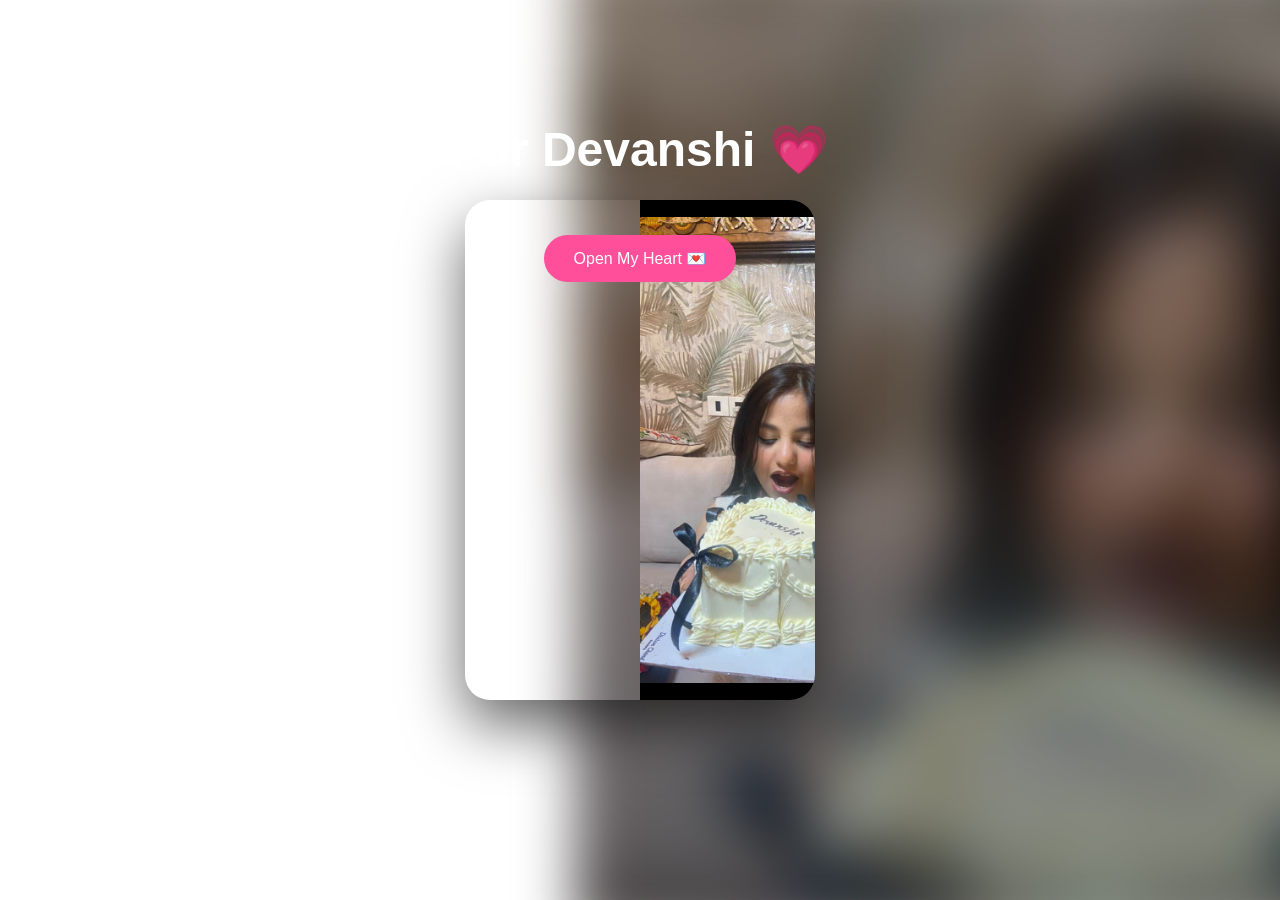
==== index.html @ 320f0f70 "Update index.html" ====
<!DOCTYPE html>
<html>
<head>
<meta charset="UTF-8">
<title>For Devanshi 💗</title>
<meta name="viewport" content="width=device-width, initial-scale=1.0">

<style>
body{
  margin:0;
  overflow:hidden;
  font-family:sans-serif;
  text-align:center;
  color:white;
}

/* BLURRED BACKGROUND */
.bg-slide{
  position:fixed;
  width:100%;
  height:100%;
  object-fit:cover;
  filter:blur(25px) brightness(0.6);
  transform:scale(1.1);
  opacity:0;
  transition:opacity 2s ease;
  z-index:-2;
}
.bg-slide.active{opacity:1;}

/* CENTER SLIDESHOW */
.center-box{
  position:absolute;
  top:50%;
  left:50%;
  transform:translate(-50%,-50%);
  width:350px;
  height:500px;
  border-radius:25px;
  overflow:hidden;
  box-shadow:0 25px 60px rgba(0,0,0,0.6);
}
.center-slide{
  position:absolute;
  width:100%;
  height:100%;
  object-fit:contain;
  background:black;
  opacity:0;
  transition:opacity 2s ease;
}
.center-slide.active{opacity:1;}

.content{
  position:absolute;
  top:10%;
  width:100%;
}

h1{font-size:3rem;}

button{
  margin-top:25px;
  padding:14px 30px;
  border:none;
  border-radius:30px;
  background:#ff4f9a;
  color:white;
  font-size:1rem;
  cursor:pointer;
  transition:0.3s;
}
button:hover{transform:scale(1.1);}

/* Floating hearts */
.heart{
  position:fixed;
  bottom:-20px;
  font-size:18px;
  animation:floatUp 6s linear infinite;
  opacity:0.8;
}
@keyframes floatUp{
  0%{transform:translateY(0);}
  100%{transform:translateY(-110vh);}
}
</style>
</head>

<body>

<!-- Background Slides -->
<img src="pic1.jpg" class="bg-slide active">
<img src="pic2.jpg" class="bg-slide">
<img src="pic3.jpg" class="bg-slide">
<img src="pic4.jpg" class="bg-slide">
<img src="pic5.jpg" class="bg-slide">

<!-- Center Slides -->
<div class="center-box">
  <img src="pic1.jpg" class="center-slide active">
  <img src="pic2.jpg" class="center-slide">
  <img src="pic3.jpg" class="center-slide">
  <img src="pic4.jpg" class="center-slide">
  <img src="pic5.jpg" class="center-slide">
</div>

<div class="content">
  <h1>For Devanshi 💗</h1>
  <button onclick="startLove()">Open My Heart 💌</button>
</div>

<script>
let bgSlides=document.querySelectorAll(".bg-slide");
let centerSlides=document.querySelectorAll(".center-slide");
let index=0;

setInterval(()=>{
  bgSlides[index].classList.remove("active");
  centerSlides[index].classList.remove("active");
  index=(index+1)%bgSlides.length;
  bgSlides[index].classList.add("active");
  centerSlides[index].classList.add("active");
},4000);

/* Floating hearts */
function createHeart(){
  let heart=document.createElement("div");
  heart.classList.add("heart");
  heart.innerHTML="💗";
  heart.style.left=Math.random()*100+"vw";
  document.body.appendChild(heart);
  setTimeout(()=>{heart.remove();},6000);
}
setInterval(createHeart,700);

/* Go to letter page */
function startLove(){
  window.location.href="letter.html";
}
</script>

</body>
</html>
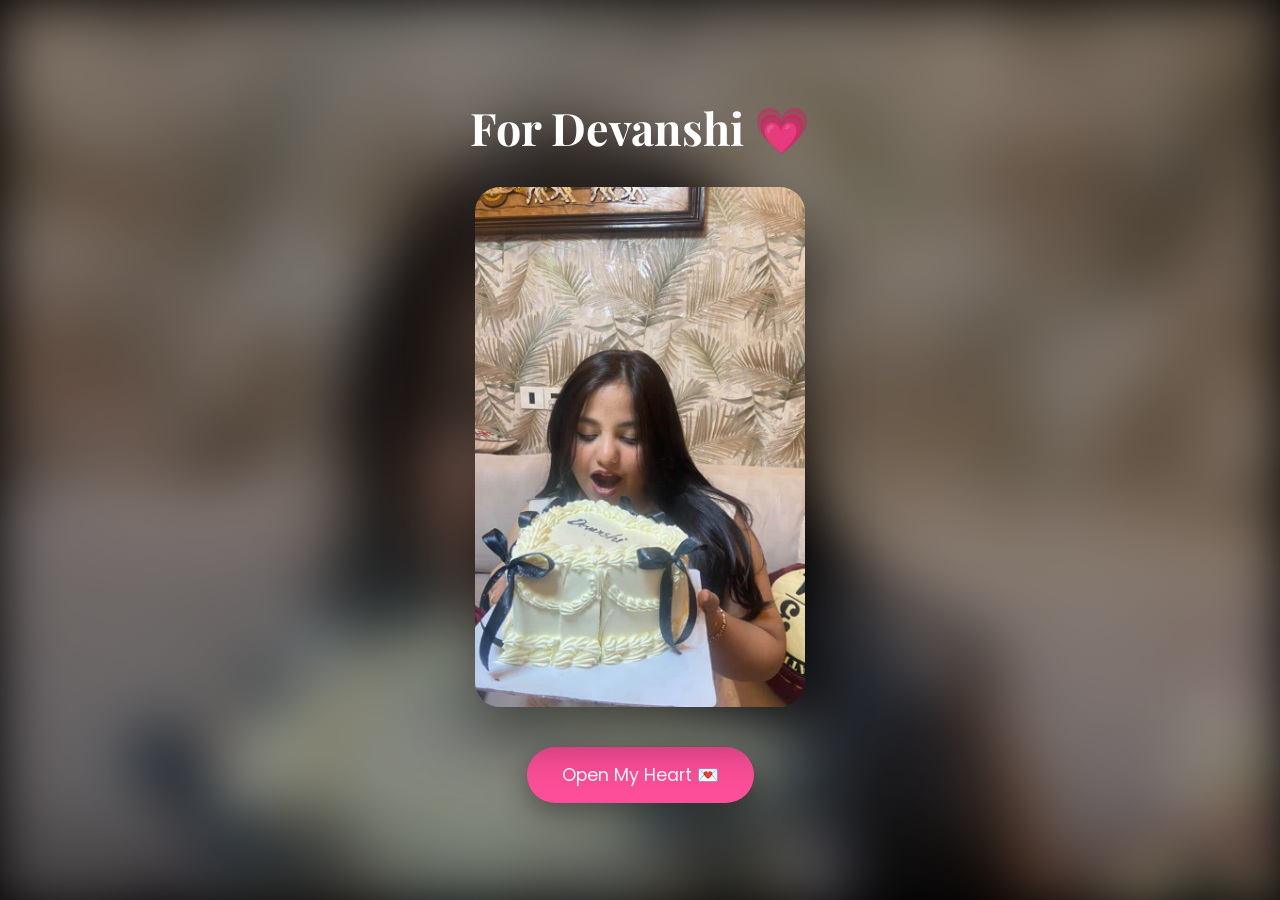
==== commit d38c6387: "Update index.html" ====
--- a/index.html
+++ b/index.html
@@ -1,143 +1,224 @@
 <!DOCTYPE html>
-<html>
+<html lang="en">
 <head>
 <meta charset="UTF-8">
-<title>For Devanshi 💗</title>
 <meta name="viewport" content="width=device-width, initial-scale=1.0">
+<title>For Devanshi 💖</title>
+
+<link href="https://fonts.googleapis.com/css2?family=Playfair+Display:wght@600&family=Poppins:wght@300;400&display=swap" rel="stylesheet">
 
 <style>
+*{
+  margin:0;
+  padding:0;
+  box-sizing:border-box;
+  font-family:'Poppins',sans-serif;
+}
+
 body{
-  margin:0;
+  height:100vh;
+  display:flex;
+  justify-content:center;
+  align-items:center;
   overflow:hidden;
-  font-family:sans-serif;
+  background:#000;
+  color:white;
+}
+
+/* BLURRED BACKGROUND */
+.background{
+  position:fixed;
+  width:100%;
+  height:100%;
+  background:url("pic1.jpg") center/cover no-repeat;
+  filter:blur(30px) brightness(0.6);
+  z-index:-1;
+}
+
+/* CENTER CONTENT */
+.container{
   text-align:center;
-  color:white;
-}
-
-/* BLURRED BACKGROUND */
-.bg-slide{
-  position:fixed;
-  width:100%;
-  height:100%;
-  object-fit:cover;
-  filter:blur(25px) brightness(0.6);
-  transform:scale(1.1);
-  opacity:0;
-  transition:opacity 2s ease;
-  z-index:-2;
-}
-.bg-slide.active{opacity:1;}
-
-/* CENTER SLIDESHOW */
-.center-box{
-  position:absolute;
-  top:50%;
-  left:50%;
-  transform:translate(-50%,-50%);
-  width:350px;
-  height:500px;
+}
+
+h1{
+  font-family:'Playfair Display',serif;
+  font-size:2.8rem;
+  margin-bottom:30px;
+}
+
+/* SLIDESHOW */
+.slideshow-container{
+  position:relative;
+  width:330px;
+  height:520px;
+  margin:0 auto 40px auto;
   border-radius:25px;
   overflow:hidden;
-  box-shadow:0 25px 60px rgba(0,0,0,0.6);
-}
-.center-slide{
+  box-shadow:0 25px 60px rgba(0,0,0,0.5);
+}
+
+.slide{
   position:absolute;
   width:100%;
   height:100%;
-  object-fit:contain;
-  background:black;
   opacity:0;
-  transition:opacity 2s ease;
-}
-.center-slide.active{opacity:1;}
-
-.content{
-  position:absolute;
-  top:10%;
-  width:100%;
-}
-
-h1{font-size:3rem;}
-
+  transition:opacity 1.5s ease-in-out;
+}
+
+.slide.active{
+  opacity:1;
+}
+
+.slide img{
+  width:100%;
+  height:100%;
+  object-fit:cover;
+  object-position:center;
+}
+
+/* BUTTON */
 button{
-  margin-top:25px;
-  padding:14px 30px;
+  padding:15px 35px;
   border:none;
-  border-radius:30px;
+  border-radius:40px;
+  font-size:1.1rem;
   background:#ff4f9a;
   color:white;
-  font-size:1rem;
   cursor:pointer;
   transition:0.3s;
-}
-button:hover{transform:scale(1.1);}
-
-/* Floating hearts */
-.heart{
+  box-shadow:0 10px 30px rgba(0,0,0,0.4);
+}
+
+button:hover{
+  transform:scale(1.1);
+}
+
+/* LETTER OVERLAY */
+.letter{
   position:fixed;
-  bottom:-20px;
-  font-size:18px;
-  animation:floatUp 6s linear infinite;
-  opacity:0.8;
-}
-@keyframes floatUp{
-  0%{transform:translateY(0);}
-  100%{transform:translateY(-110vh);}
+  top:0;
+  left:0;
+  width:100%;
+  height:100%;
+  background:rgba(0,0,0,0.85);
+  display:flex;
+  justify-content:center;
+  align-items:center;
+  padding:30px;
+  opacity:0;
+  pointer-events:none;
+  transition:0.6s;
+}
+
+.letter.active{
+  opacity:1;
+  pointer-events:auto;
+}
+
+.letter-box{
+  background:white;
+  color:#b03060;
+  max-width:700px;
+  padding:40px;
+  border-radius:20px;
+  text-align:center;
+  line-height:1.8;
+  overflow-y:auto;
+  max-height:80vh;
 }
 </style>
 </head>
 
 <body>
 
-<!-- Background Slides -->
-<img src="pic1.jpg" class="bg-slide active">
-<img src="pic2.jpg" class="bg-slide">
-<img src="pic3.jpg" class="bg-slide">
-<img src="pic4.jpg" class="bg-slide">
-<img src="pic5.jpg" class="bg-slide">
-
-<!-- Center Slides -->
-<div class="center-box">
-  <img src="pic1.jpg" class="center-slide active">
-  <img src="pic2.jpg" class="center-slide">
-  <img src="pic3.jpg" class="center-slide">
-  <img src="pic4.jpg" class="center-slide">
-  <img src="pic5.jpg" class="center-slide">
+<div class="background"></div>
+
+<div class="container">
+  <h1>For Devanshi 💗</h1>
+
+  <div class="slideshow-container">
+    <div class="slide active"><img src="pic1.jpg"></div>
+    <div class="slide"><img src="pic2.jpg"></div>
+    <div class="slide"><img src="pic3.jpg"></div>
+    <div class="slide"><img src="pic4.jpg"></div>
+    <div class="slide"><img src="pic5.jpg"></div>
+  </div>
+
+  <button onclick="openLetter()">Open My Heart 💌</button>
 </div>
 
-<div class="content">
-  <h1>For Devanshi 💗</h1>
-  <button onclick="startLove()">Open My Heart 💌</button>
+<!-- LETTER -->
+<div class="letter" id="letter">
+  <div class="letter-box">
+    <h2>My Heart 💕</h2>
+    <br>
+    <p>
+Happy Valentine’s Day to the girl who accidentally became my favorite person…  
+and now refuses to leave my mind for even five minutes.
+
+First of all, how dare you be this cute?
+
+You just walked into my life, acted normal, smiled a little, talked sweetly…  
+and now I’m out here smiling at my phone like I’ve completely lost control.  
+This is clearly your fault.
+
+You’re unfairly adorable.  
+Unfairly sweet.  
+Unfairly good at making me miss you.
+
+And don’t think I haven’t noticed the way you act innocent sometimes.  
+You know exactly what you’re doing.  
+One smile and suddenly my entire mood changes.
+
+You’ve become my comfort and my favorite distraction at the same time.  
+And honestly? I wouldn’t change that for anything.
+
+I love how you tease me.  
+I love how you pretend you’re not soft.  
+I love how you act strong but still care so deeply.  
+And I love that you’re mine.
+
+Yes. Mine. I said it.
+
+If loving you this much is dramatic, then fine — I’m dramatic.
+
+And here’s the truth:
+
+I love you.  
+I love your smile.  
+I love your vibe.  
+I love your energy.  
+And I love the way you make my world feel warmer.
+
+No matter what changes…  
+You’ll always be the girl my heart chose first.
+
+Happy Valentine’s Day, my favorite person 💕
+    </p>
+  </div>
 </div>
 
+<!-- MUSIC -->
+<audio id="music" src="music.mp3"></audio>
+
 <script>
-let bgSlides=document.querySelectorAll(".bg-slide");
-let centerSlides=document.querySelectorAll(".center-slide");
+
+/* SLIDESHOW */
+let slides=document.querySelectorAll(".slide");
 let index=0;
 
 setInterval(()=>{
-  bgSlides[index].classList.remove("active");
-  centerSlides[index].classList.remove("active");
-  index=(index+1)%bgSlides.length;
-  bgSlides[index].classList.add("active");
-  centerSlides[index].classList.add("active");
-},4000);
-
-/* Floating hearts */
-function createHeart(){
-  let heart=document.createElement("div");
-  heart.classList.add("heart");
-  heart.innerHTML="💗";
-  heart.style.left=Math.random()*100+"vw";
-  document.body.appendChild(heart);
-  setTimeout(()=>{heart.remove();},6000);
-}
-setInterval(createHeart,700);
-
-/* Go to letter page */
-function startLove(){
-  window.location.href="letter.html";
-}
+  slides[index].classList.remove("active");
+  index=(index+1)%slides.length;
+  slides[index].classList.add("active");
+},3000);
+
+/* OPEN LETTER */
+function openLetter(){
+  document.getElementById("letter").classList.add("active");
+  document.getElementById("music").play();
+}
+
 </script>
 
 </body>
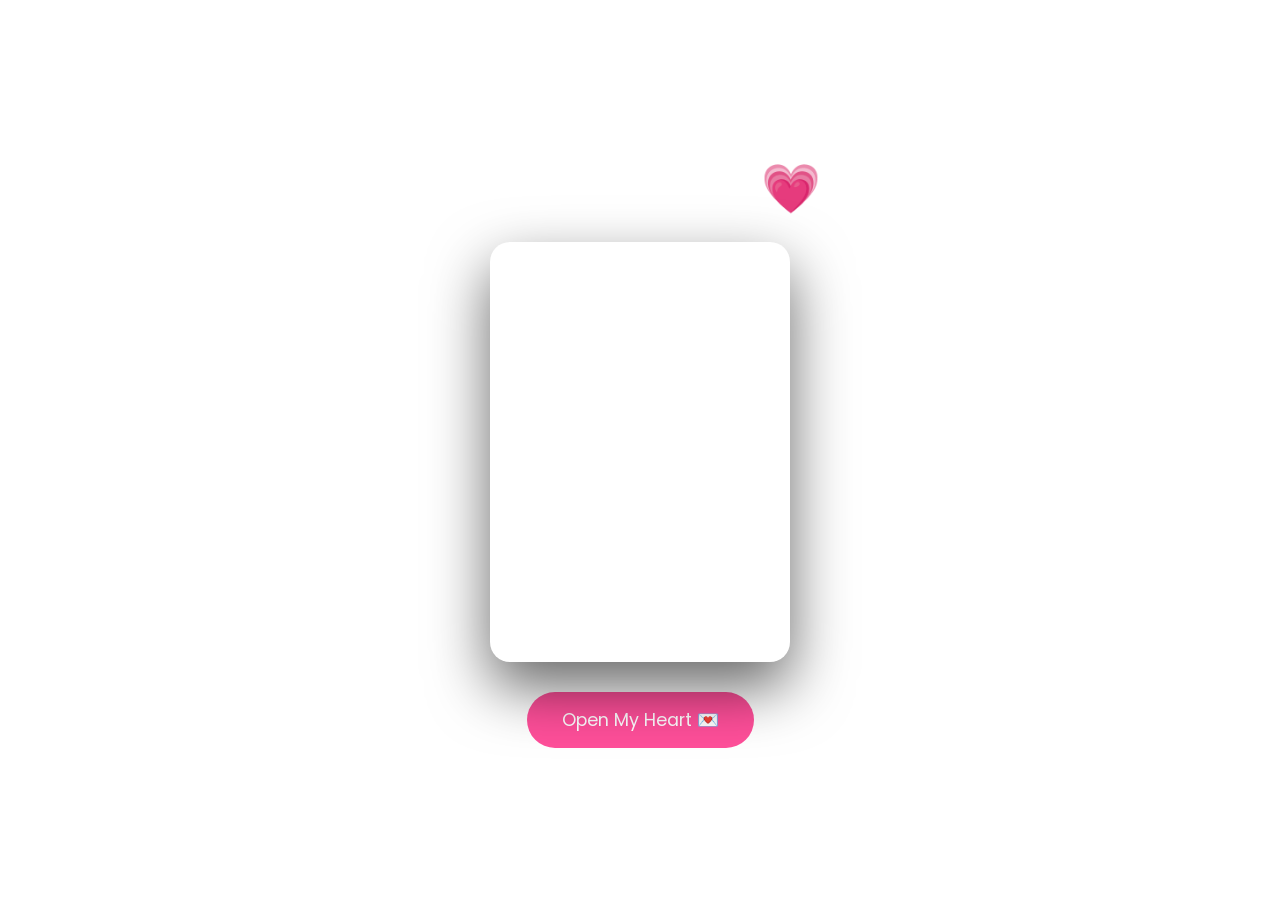
==== commit 8f7cc374: "Update index.html" ====
--- a/index.html
+++ b/index.html
@@ -3,7 +3,7 @@
 <head>
 <meta charset="UTF-8">
 <meta name="viewport" content="width=device-width, initial-scale=1.0">
-<title>For Devanshi 💖</title>
+<title>For Devanshi 💕</title>
 
 <link href="https://fonts.googleapis.com/css2?family=Playfair+Display:wght@600&family=Poppins:wght@300;400&display=swap" rel="stylesheet">
 
@@ -20,206 +20,108 @@
   display:flex;
   justify-content:center;
   align-items:center;
+  flex-direction:column;
   overflow:hidden;
-  background:#000;
   color:white;
+  position:relative;
 }
 
-/* BLURRED BACKGROUND */
-.background{
+/* Blurred Background Slideshow */
+.bg{
   position:fixed;
   width:100%;
   height:100%;
-  background:url("pic1.jpg") center/cover no-repeat;
-  filter:blur(30px) brightness(0.6);
-  z-index:-1;
+  background-size:cover;
+  background-position:center;
+  filter:blur(25px) brightness(0.6);
+  animation:bgSlide 25s infinite;
+  z-index:-2;
 }
 
-/* CENTER CONTENT */
-.container{
-  text-align:center;
+@keyframes bgSlide{
+  0%{background-image:url('pic1.jpg');}
+  20%{background-image:url('pic2.jpg');}
+  40%{background-image:url('pic3.jpg');}
+  60%{background-image:url('pic4.jpg');}
+  80%{background-image:url('pic5.jpg');}
+  100%{background-image:url('pic1.jpg');}
 }
 
-h1{
-  font-family:'Playfair Display',serif;
-  font-size:2.8rem;
-  margin-bottom:30px;
-}
-
-/* SLIDESHOW */
-.slideshow-container{
+/* Center Slideshow */
+.slideshow{
+  width:300px;
+  height:420px;
+  border-radius:20px;
+  overflow:hidden;
+  box-shadow:0 25px 60px rgba(0,0,0,0.6);
   position:relative;
-  width:330px;
-  height:520px;
-  margin:0 auto 40px auto;
-  border-radius:25px;
-  overflow:hidden;
-  box-shadow:0 25px 60px rgba(0,0,0,0.5);
 }
 
 .slide{
   position:absolute;
   width:100%;
   height:100%;
+  object-fit:cover;
   opacity:0;
-  transition:opacity 1.5s ease-in-out;
+  animation:fade 25s infinite;
 }
 
-.slide.active{
-  opacity:1;
+.slide:nth-child(1){animation-delay:0s;}
+.slide:nth-child(2){animation-delay:5s;}
+.slide:nth-child(3){animation-delay:10s;}
+.slide:nth-child(4){animation-delay:15s;}
+.slide:nth-child(5){animation-delay:20s;}
+
+@keyframes fade{
+  0%{opacity:0;}
+  5%{opacity:1;}
+  20%{opacity:1;}
+  25%{opacity:0;}
+  100%{opacity:0;}
 }
 
-.slide img{
-  width:100%;
-  height:100%;
-  object-fit:cover;
-  object-position:center;
+h1{
+  font-family:'Playfair Display',serif;
+  font-size:3rem;
+  margin-bottom:25px;
 }
 
-/* BUTTON */
 button{
+  margin-top:30px;
   padding:15px 35px;
   border:none;
   border-radius:40px;
-  font-size:1.1rem;
   background:#ff4f9a;
   color:white;
+  font-size:1.1rem;
   cursor:pointer;
   transition:0.3s;
-  box-shadow:0 10px 30px rgba(0,0,0,0.4);
 }
 
 button:hover{
   transform:scale(1.1);
-}
-
-/* LETTER OVERLAY */
-.letter{
-  position:fixed;
-  top:0;
-  left:0;
-  width:100%;
-  height:100%;
-  background:rgba(0,0,0,0.85);
-  display:flex;
-  justify-content:center;
-  align-items:center;
-  padding:30px;
-  opacity:0;
-  pointer-events:none;
-  transition:0.6s;
-}
-
-.letter.active{
-  opacity:1;
-  pointer-events:auto;
-}
-
-.letter-box{
-  background:white;
-  color:#b03060;
-  max-width:700px;
-  padding:40px;
-  border-radius:20px;
-  text-align:center;
-  line-height:1.8;
-  overflow-y:auto;
-  max-height:80vh;
+  background:#ff2e83;
 }
 </style>
 </head>
 
 <body>
 
-<div class="background"></div>
+<div class="bg"></div>
 
-<div class="container">
-  <h1>For Devanshi 💗</h1>
+<h1>For Devanshi 💗</h1>
 
-  <div class="slideshow-container">
-    <div class="slide active"><img src="pic1.jpg"></div>
-    <div class="slide"><img src="pic2.jpg"></div>
-    <div class="slide"><img src="pic3.jpg"></div>
-    <div class="slide"><img src="pic4.jpg"></div>
-    <div class="slide"><img src="pic5.jpg"></div>
-  </div>
-
-  <button onclick="openLetter()">Open My Heart 💌</button>
+<div class="slideshow">
+  <img src="pic1.jpg" class="slide">
+  <img src="pic2.jpg" class="slide">
+  <img src="pic3.jpg" class="slide">
+  <img src="pic4.jpg" class="slide">
+  <img src="pic5.jpg" class="slide">
 </div>
 
-<!-- LETTER -->
-<div class="letter" id="letter">
-  <div class="letter-box">
-    <h2>My Heart 💕</h2>
-    <br>
-    <p>
-Happy Valentine’s Day to the girl who accidentally became my favorite person…  
-and now refuses to leave my mind for even five minutes.
-
-First of all, how dare you be this cute?
-
-You just walked into my life, acted normal, smiled a little, talked sweetly…  
-and now I’m out here smiling at my phone like I’ve completely lost control.  
-This is clearly your fault.
-
-You’re unfairly adorable.  
-Unfairly sweet.  
-Unfairly good at making me miss you.
-
-And don’t think I haven’t noticed the way you act innocent sometimes.  
-You know exactly what you’re doing.  
-One smile and suddenly my entire mood changes.
-
-You’ve become my comfort and my favorite distraction at the same time.  
-And honestly? I wouldn’t change that for anything.
-
-I love how you tease me.  
-I love how you pretend you’re not soft.  
-I love how you act strong but still care so deeply.  
-And I love that you’re mine.
-
-Yes. Mine. I said it.
-
-If loving you this much is dramatic, then fine — I’m dramatic.
-
-And here’s the truth:
-
-I love you.  
-I love your smile.  
-I love your vibe.  
-I love your energy.  
-And I love the way you make my world feel warmer.
-
-No matter what changes…  
-You’ll always be the girl my heart chose first.
-
-Happy Valentine’s Day, my favorite person 💕
-    </p>
-  </div>
-</div>
-
-<!-- MUSIC -->
-<audio id="music" src="music.mp3"></audio>
-
-<script>
-
-/* SLIDESHOW */
-let slides=document.querySelectorAll(".slide");
-let index=0;
-
-setInterval(()=>{
-  slides[index].classList.remove("active");
-  index=(index+1)%slides.length;
-  slides[index].classList.add("active");
-},3000);
-
-/* OPEN LETTER */
-function openLetter(){
-  document.getElementById("letter").classList.add("active");
-  document.getElementById("music").play();
-}
-
-</script>
+<a href="letter.html">
+  <button>Open My Heart 💌</button>
+</a>
 
 </body>
 </html>
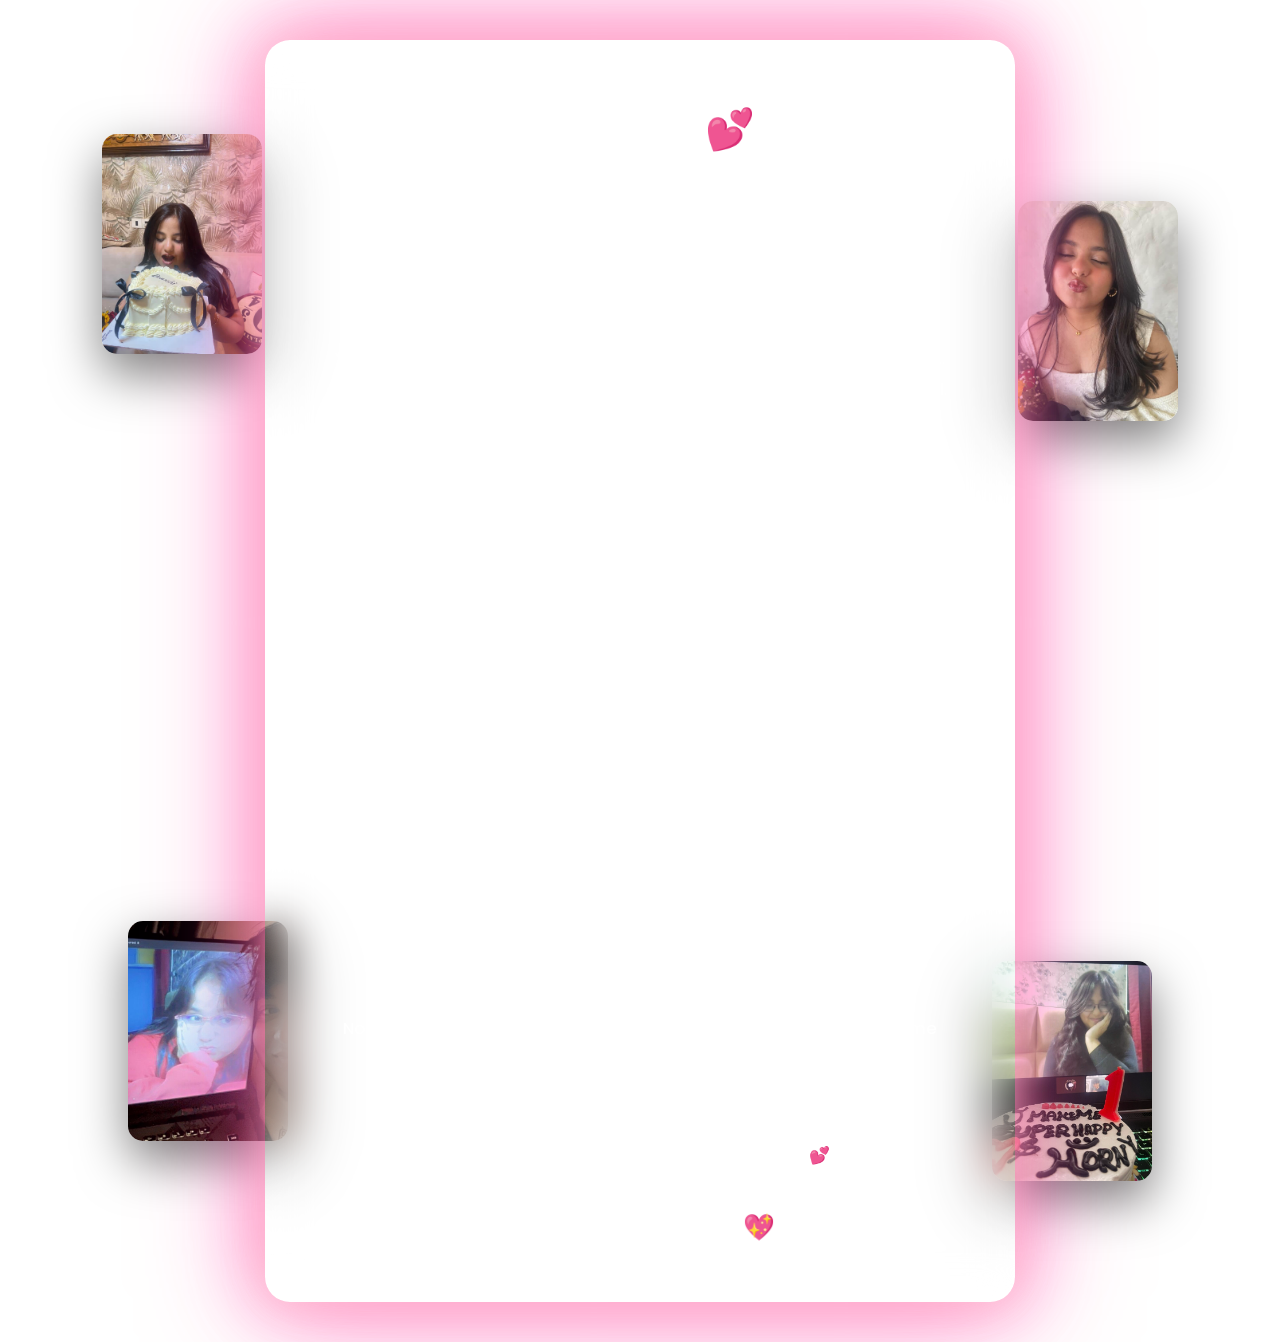
==== commit 6f4c19b9: "Update index.html" ====
--- a/index.html
+++ b/index.html
@@ -3,7 +3,7 @@
 <head>
 <meta charset="UTF-8">
 <meta name="viewport" content="width=device-width, initial-scale=1.0">
-<title>For Devanshi 💕</title>
+<title>My Heart 💕</title>
 
 <link href="https://fonts.googleapis.com/css2?family=Playfair+Display:wght@600&family=Poppins:wght@300;400&display=swap" rel="stylesheet">
 
@@ -16,17 +16,18 @@
 }
 
 body{
-  height:100vh;
+  min-height:100vh;
+  overflow-x:hidden;
+  overflow-y:auto;
   display:flex;
   justify-content:center;
   align-items:center;
-  flex-direction:column;
-  overflow:hidden;
   color:white;
   position:relative;
+  padding:40px 0;
 }
 
-/* Blurred Background Slideshow */
+/* BLURRED BACKGROUND SLIDESHOW */
 .bg{
   position:fixed;
   width:100%;
@@ -47,61 +48,86 @@
   100%{background-image:url('pic1.jpg');}
 }
 
-/* Center Slideshow */
-.slideshow{
-  width:300px;
-  height:420px;
-  border-radius:20px;
+/* FLOATING PHOTOS */
+.photo{
+  position:absolute;
+  width:160px;
+  height:220px;
+  border-radius:15px;
   overflow:hidden;
-  box-shadow:0 25px 60px rgba(0,0,0,0.6);
-  position:relative;
+  box-shadow:0 20px 50px rgba(0,0,0,0.5);
+  animation:float 6s ease-in-out infinite;
 }
 
-.slide{
-  position:absolute;
+.photo img{
   width:100%;
   height:100%;
   object-fit:cover;
-  opacity:0;
-  animation:fade 25s infinite;
 }
 
-.slide:nth-child(1){animation-delay:0s;}
-.slide:nth-child(2){animation-delay:5s;}
-.slide:nth-child(3){animation-delay:10s;}
-.slide:nth-child(4){animation-delay:15s;}
-.slide:nth-child(5){animation-delay:20s;}
+.photo1{top:10%; left:8%;}
+.photo2{top:15%; right:8%; animation-delay:1s;}
+.photo3{bottom:15%; left:10%; animation-delay:2s;}
+.photo4{bottom:12%; right:10%; animation-delay:3s;}
 
-@keyframes fade{
-  0%{opacity:0;}
-  5%{opacity:1;}
-  20%{opacity:1;}
-  25%{opacity:0;}
-  100%{opacity:0;}
+@keyframes float{
+  0%{transform:translateY(0px) rotate(0deg);}
+  50%{transform:translateY(-25px) rotate(3deg);}
+  100%{transform:translateY(0px) rotate(0deg);}
+}
+
+/* GLOWING LETTER */
+.letter{
+  max-width:750px;
+  padding:60px;
+  border-radius:25px;
+  backdrop-filter:blur(20px);
+  background:rgba(255,255,255,0.15);
+  box-shadow:
+    0 0 40px rgba(255,192,203,0.7),
+    0 0 80px rgba(255,105,180,0.6),
+    0 0 120px rgba(255,20,147,0.5);
+  text-align:center;
+  animation:glowPulse 3s infinite alternate;
+  z-index:5;
+}
+
+@keyframes glowPulse{
+  from{
+    box-shadow:
+      0 0 30px rgba(255,192,203,0.5),
+      0 0 60px rgba(255,105,180,0.4);
+  }
+  to{
+    box-shadow:
+      0 0 50px rgba(255,192,203,0.9),
+      0 0 100px rgba(255,105,180,0.8);
+  }
 }
 
 h1{
   font-family:'Playfair Display',serif;
-  font-size:3rem;
-  margin-bottom:25px;
+  font-size:2.5rem;
+  margin-bottom:30px;
 }
 
-button{
-  margin-top:30px;
-  padding:15px 35px;
-  border:none;
-  border-radius:40px;
-  background:#ff4f9a;
-  color:white;
-  font-size:1.1rem;
-  cursor:pointer;
-  transition:0.3s;
+p{
+  font-size:1.05rem;
+  line-height:1.9;
 }
 
-button:hover{
-  transform:scale(1.1);
-  background:#ff2e83;
+.love{
+  margin-top:40px;
+  font-size:1.6rem;
+  font-weight:600;
+  animation:loveGlow 2s infinite alternate;
 }
+
+@keyframes loveGlow{
+  from{text-shadow:0 0 10px hotpink;}
+  to{text-shadow:0 0 25px deeppink;}
+}
+
 </style>
 </head>
 
@@ -109,19 +135,43 @@
 
 <div class="bg"></div>
 
-<h1>For Devanshi 💗</h1>
+<div class="photo photo1"><img src="pic1.jpg"></div>
+<div class="photo photo2"><img src="pic2.jpg"></div>
+<div class="photo photo3"><img src="pic3.jpg"></div>
+<div class="photo photo4"><img src="pic4.jpg"></div>
 
-<div class="slideshow">
-  <img src="pic1.jpg" class="slide">
-  <img src="pic2.jpg" class="slide">
-  <img src="pic3.jpg" class="slide">
-  <img src="pic4.jpg" class="slide">
-  <img src="pic5.jpg" class="slide">
+<div class="letter">
+<h1>My Heart 💕</h1>
+
+<p>
+Happy Valentine’s Day to the girl who accidentally became my favorite person… and now refuses to leave my mind for even five minutes.<br><br>
+
+First of all, how dare you be this cute?<br><br>
+
+You just walked into my life, acted normal, smiled a little, talked sweetly… and now I’m out here smiling at my phone like I’ve completely lost control. This is clearly your fault.<br><br>
+
+You’re unfairly adorable. Unfairly sweet. Unfairly good at making me miss you.<br><br>
+
+And don’t think I haven’t noticed the way you act innocent sometimes. You know exactly what you’re doing. One smile and suddenly my entire mood changes. One message and I forget what I was even stressed about.<br><br>
+
+You’ve become my comfort and my favorite distraction at the same time. And honestly? I wouldn’t change that for anything.<br><br>
+
+I love how you tease me.<br>
+I love how you pretend you’re not soft.<br>
+I love how you act strong but still care so deeply.<br>
+And I love that you’re mine. Yes. Mine. I said it.<br><br>
+
+If loving you this much is dramatic, then fine — I’m dramatic.<br><br>
+
+No matter who’s around, no matter what changes, no matter how time moves…<br>
+You’ll always be the girl my heart chose first.<br><br>
+
+Happy Valentine’s Day, my favorite person 💕
+</p>
+
+<div class="love">I love you the most 💖</div>
+
 </div>
-
-<a href="letter.html">
-  <button>Open My Heart 💌</button>
-</a>
 
 </body>
 </html>
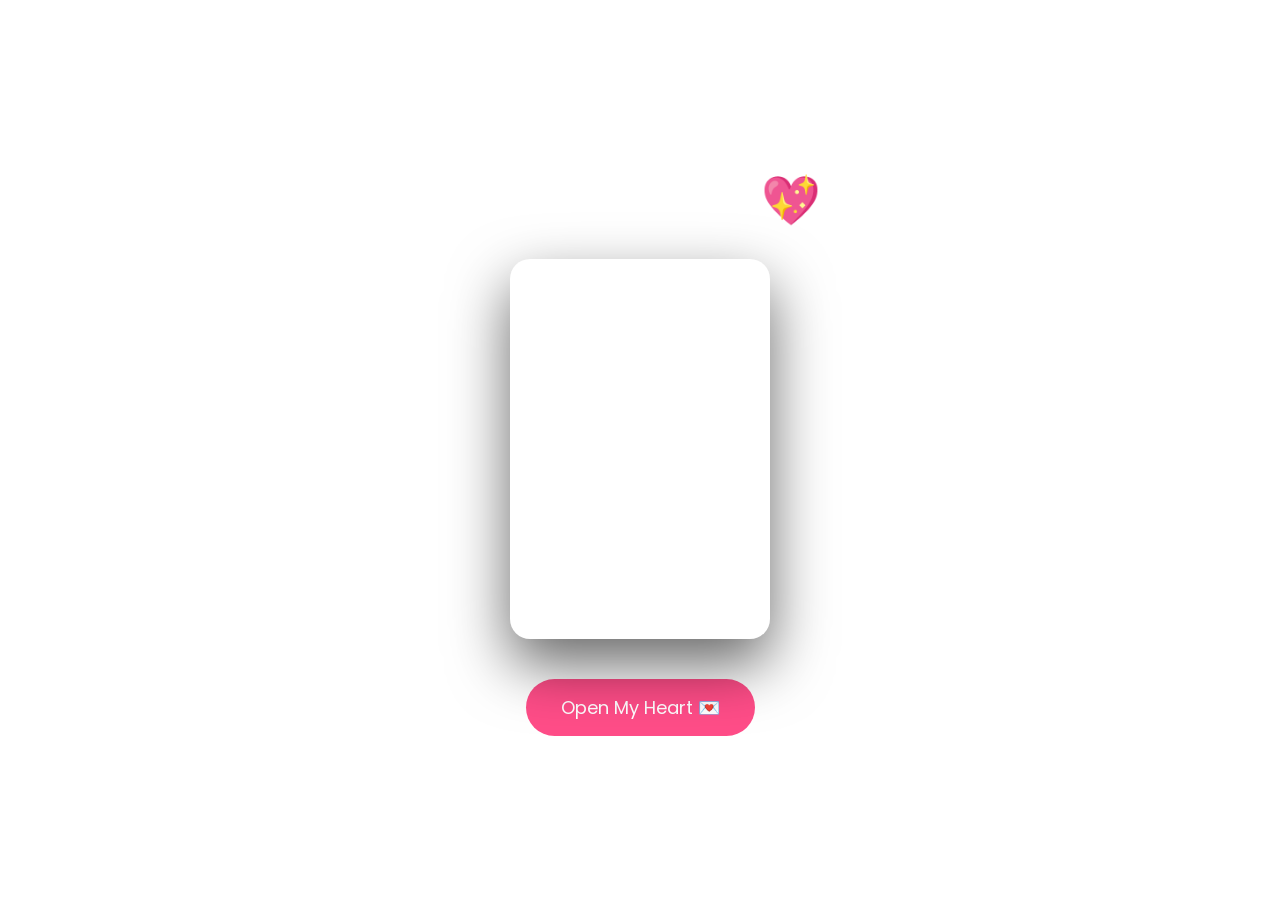
==== commit 0102595d: "Update index.html" ====
--- a/index.html
+++ b/index.html
@@ -3,7 +3,7 @@
 <head>
 <meta charset="UTF-8">
 <meta name="viewport" content="width=device-width, initial-scale=1.0">
-<title>My Heart 💕</title>
+<title>For Devanshi 💖</title>
 
 <link href="https://fonts.googleapis.com/css2?family=Playfair+Display:wght@600&family=Poppins:wght@300;400&display=swap" rel="stylesheet">
 
@@ -16,18 +16,16 @@
 }
 
 body{
-  min-height:100vh;
-  overflow-x:hidden;
-  overflow-y:auto;
+  height:100vh;
+  overflow:hidden;
   display:flex;
   justify-content:center;
   align-items:center;
+  flex-direction:column;
   color:white;
-  position:relative;
-  padding:40px 0;
 }
 
-/* BLURRED BACKGROUND SLIDESHOW */
+/* Blurred slideshow background */
 .bg{
   position:fixed;
   width:100%;
@@ -48,86 +46,61 @@
   100%{background-image:url('pic1.jpg');}
 }
 
-/* FLOATING PHOTOS */
-.photo{
-  position:absolute;
-  width:160px;
-  height:220px;
-  border-radius:15px;
+/* Center photo slideshow */
+.slider{
+  width:260px;
+  height:380px;
+  border-radius:20px;
   overflow:hidden;
-  box-shadow:0 20px 50px rgba(0,0,0,0.5);
-  animation:float 6s ease-in-out infinite;
+  box-shadow:0 25px 60px rgba(0,0,0,0.6);
+  margin-bottom:40px;
+  position:relative;
 }
 
-.photo img{
+.slider img{
+  position:absolute;
   width:100%;
   height:100%;
   object-fit:cover;
+  opacity:0;
+  animation:fade 20s infinite;
 }
 
-.photo1{top:10%; left:8%;}
-.photo2{top:15%; right:8%; animation-delay:1s;}
-.photo3{bottom:15%; left:10%; animation-delay:2s;}
-.photo4{bottom:12%; right:10%; animation-delay:3s;}
+.slider img:nth-child(1){animation-delay:0s;}
+.slider img:nth-child(2){animation-delay:4s;}
+.slider img:nth-child(3){animation-delay:8s;}
+.slider img:nth-child(4){animation-delay:12s;}
+.slider img:nth-child(5){animation-delay:16s;}
 
-@keyframes float{
-  0%{transform:translateY(0px) rotate(0deg);}
-  50%{transform:translateY(-25px) rotate(3deg);}
-  100%{transform:translateY(0px) rotate(0deg);}
-}
-
-/* GLOWING LETTER */
-.letter{
-  max-width:750px;
-  padding:60px;
-  border-radius:25px;
-  backdrop-filter:blur(20px);
-  background:rgba(255,255,255,0.15);
-  box-shadow:
-    0 0 40px rgba(255,192,203,0.7),
-    0 0 80px rgba(255,105,180,0.6),
-    0 0 120px rgba(255,20,147,0.5);
-  text-align:center;
-  animation:glowPulse 3s infinite alternate;
-  z-index:5;
-}
-
-@keyframes glowPulse{
-  from{
-    box-shadow:
-      0 0 30px rgba(255,192,203,0.5),
-      0 0 60px rgba(255,105,180,0.4);
-  }
-  to{
-    box-shadow:
-      0 0 50px rgba(255,192,203,0.9),
-      0 0 100px rgba(255,105,180,0.8);
-  }
+@keyframes fade{
+  0%{opacity:0;}
+  5%{opacity:1;}
+  20%{opacity:1;}
+  25%{opacity:0;}
+  100%{opacity:0;}
 }
 
 h1{
   font-family:'Playfair Display',serif;
-  font-size:2.5rem;
+  font-size:48px;
   margin-bottom:30px;
 }
 
-p{
-  font-size:1.05rem;
-  line-height:1.9;
+button{
+  padding:15px 35px;
+  border:none;
+  border-radius:30px;
+  font-size:18px;
+  cursor:pointer;
+  background:#ff4d88;
+  color:white;
+  transition:0.3s;
 }
 
-.love{
-  margin-top:40px;
-  font-size:1.6rem;
-  font-weight:600;
-  animation:loveGlow 2s infinite alternate;
+button:hover{
+  transform:scale(1.05);
+  box-shadow:0 0 20px hotpink;
 }
-
-@keyframes loveGlow{
-  from{text-shadow:0 0 10px hotpink;}
-  to{text-shadow:0 0 25px deeppink;}
-}
-
 </style>
 </head>
 
@@ -135,43 +108,27 @@
 
 <div class="bg"></div>
 
-<div class="photo photo1"><img src="pic1.jpg"></div>
-<div class="photo photo2"><img src="pic2.jpg"></div>
-<div class="photo photo3"><img src="pic3.jpg"></div>
-<div class="photo photo4"><img src="pic4.jpg"></div>
+<h1>For Devanshi 💖</h1>
 
-<div class="letter">
-<h1>My Heart 💕</h1>
+<div class="slider">
+  <img src="pic1.jpg">
+  <img src="pic2.jpg">
+  <img src="pic3.jpg">
+  <img src="pic4.jpg">
+  <img src="pic5.jpg">
+</div>
 
-<p>
-Happy Valentine’s Day to the girl who accidentally became my favorite person… and now refuses to leave my mind for even five minutes.<br><br>
+<button onclick="openLetter()">Open My Heart 💌</button>
 
-First of all, how dare you be this cute?<br><br>
-
-You just walked into my life, acted normal, smiled a little, talked sweetly… and now I’m out here smiling at my phone like I’ve completely lost control. This is clearly your fault.<br><br>
-
-You’re unfairly adorable. Unfairly sweet. Unfairly good at making me miss you.<br><br>
-
-And don’t think I haven’t noticed the way you act innocent sometimes. You know exactly what you’re doing. One smile and suddenly my entire mood changes. One message and I forget what I was even stressed about.<br><br>
-
-You’ve become my comfort and my favorite distraction at the same time. And honestly? I wouldn’t change that for anything.<br><br>
-
-I love how you tease me.<br>
-I love how you pretend you’re not soft.<br>
-I love how you act strong but still care so deeply.<br>
-And I love that you’re mine. Yes. Mine. I said it.<br><br>
-
-If loving you this much is dramatic, then fine — I’m dramatic.<br><br>
-
-No matter who’s around, no matter what changes, no matter how time moves…<br>
-You’ll always be the girl my heart chose first.<br><br>
-
-Happy Valentine’s Day, my favorite person 💕
-</p>
-
-<div class="love">I love you the most 💖</div>
-
-</div>
+<script>
+function openLetter(){
+  const audio = new Audio("music.mp3");
+  audio.play();
+  setTimeout(()=>{
+    window.location.href="letter.html";
+  },800);
+}
+</script>
 
 </body>
 </html>
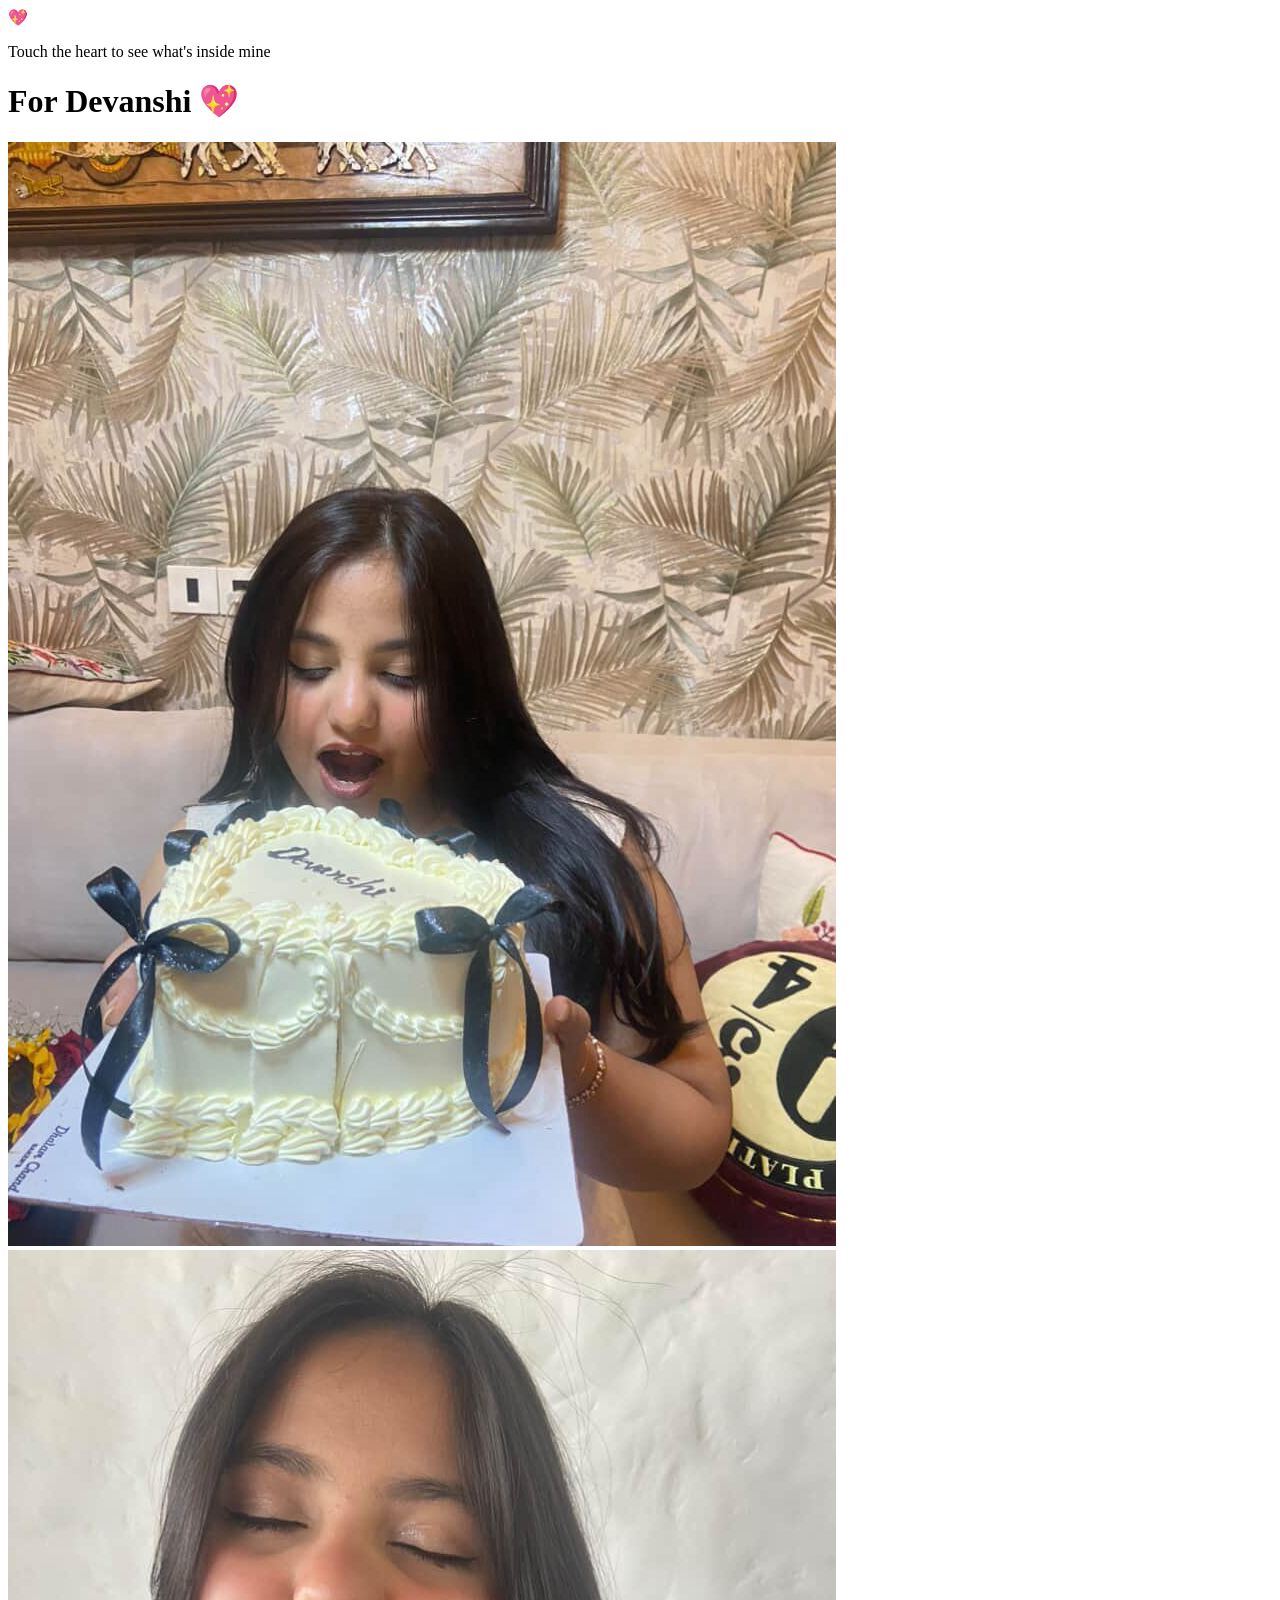
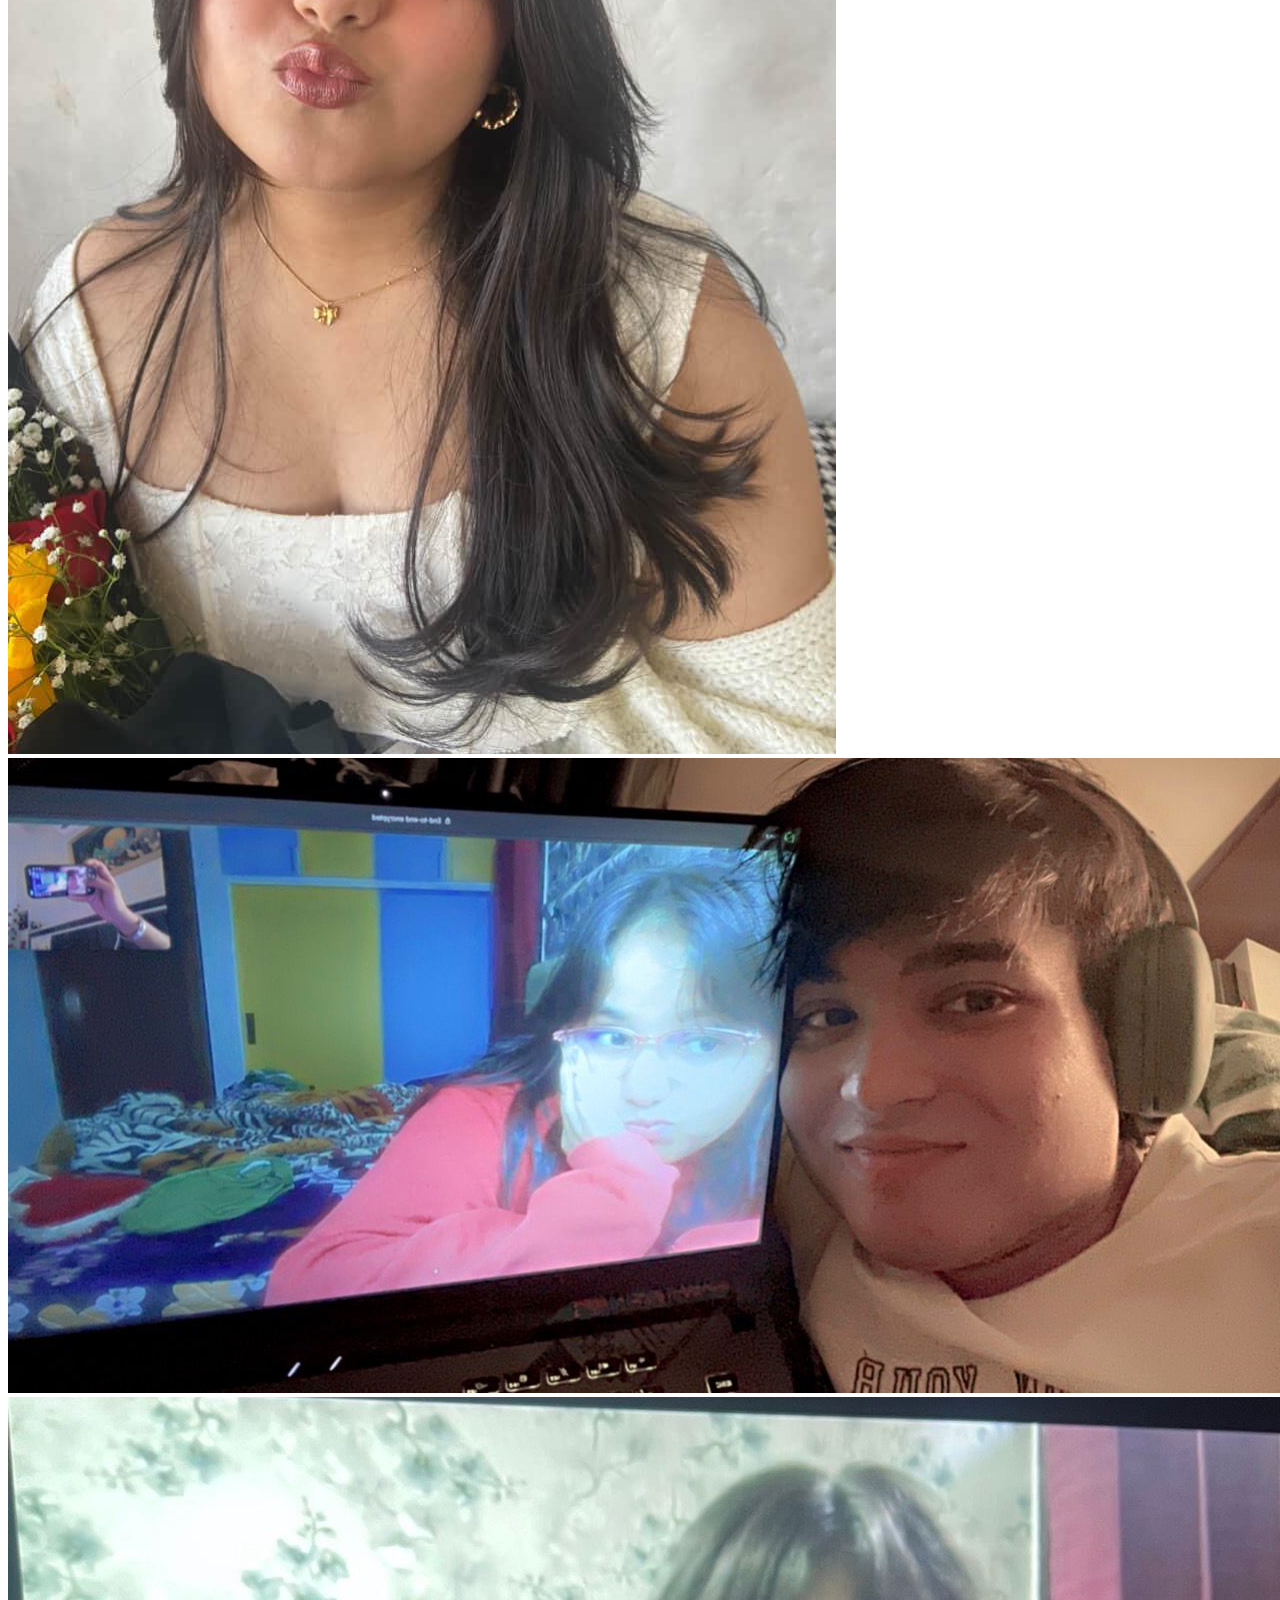
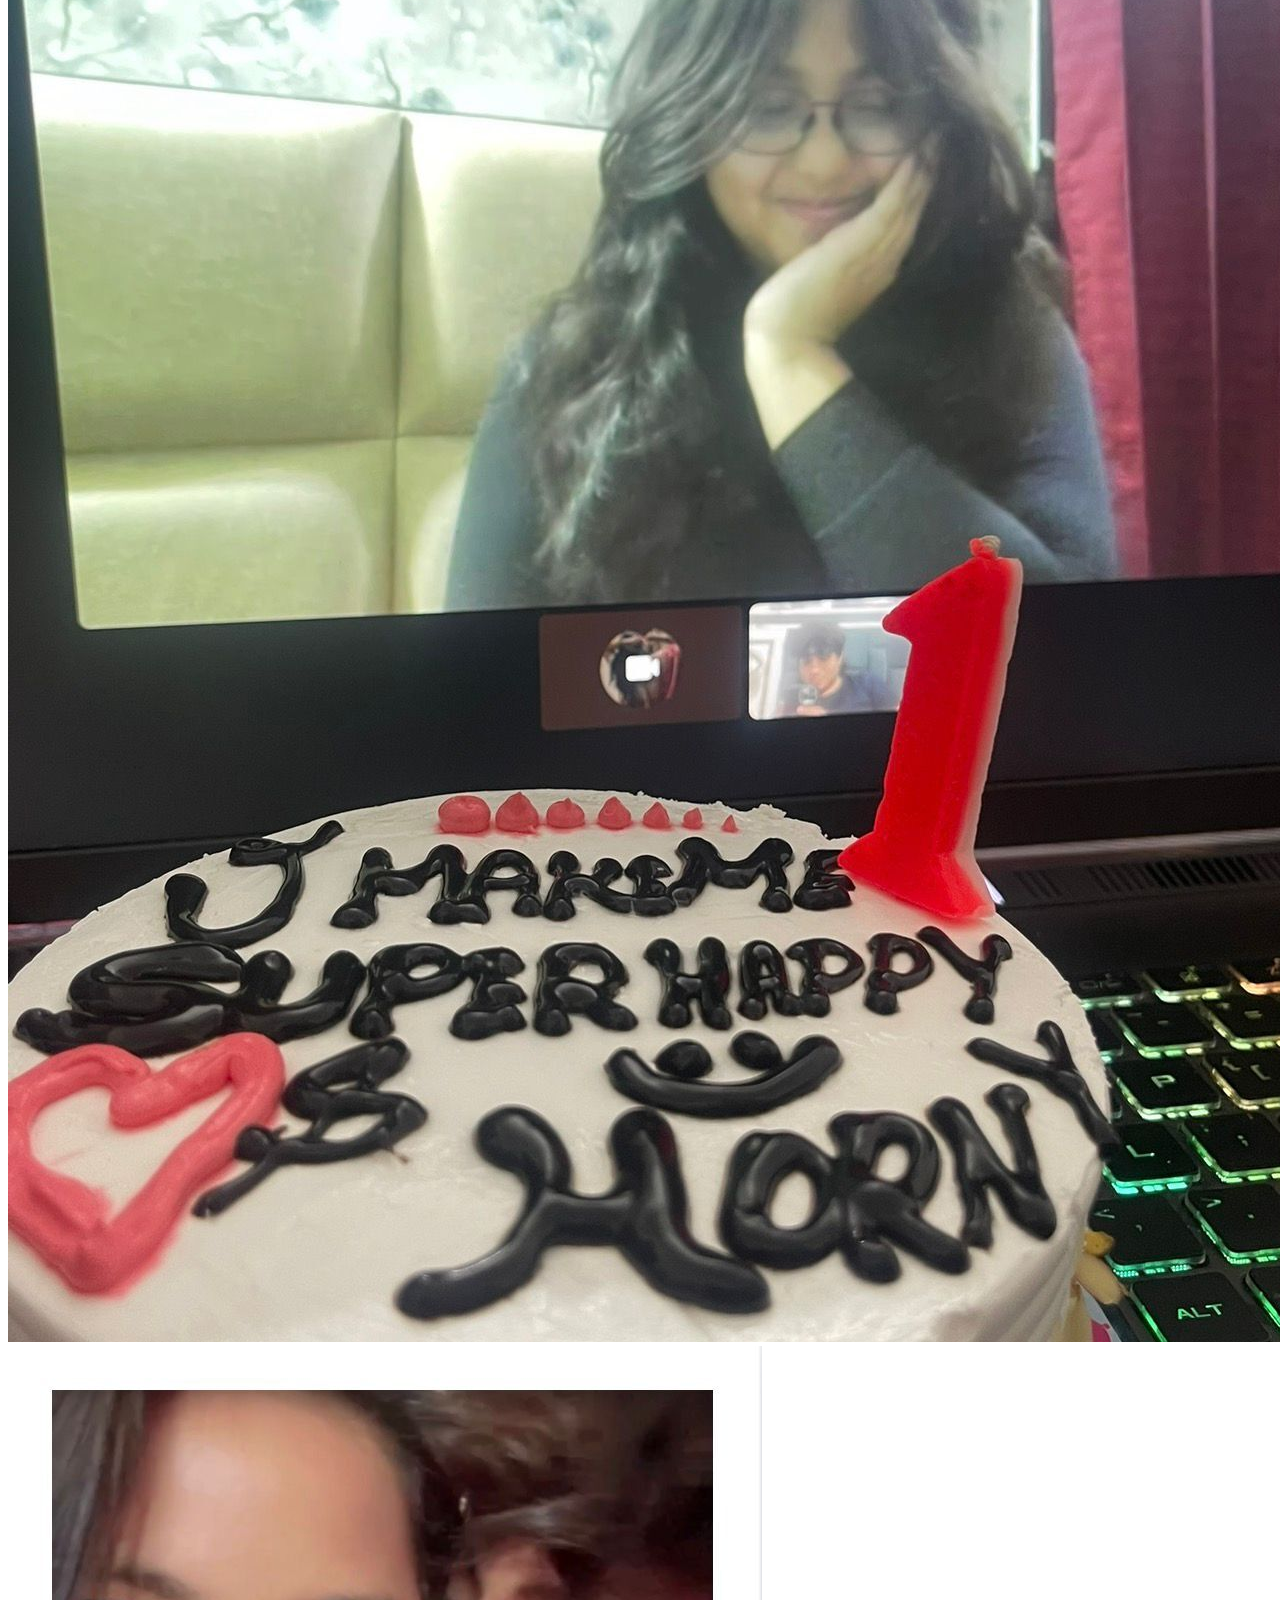
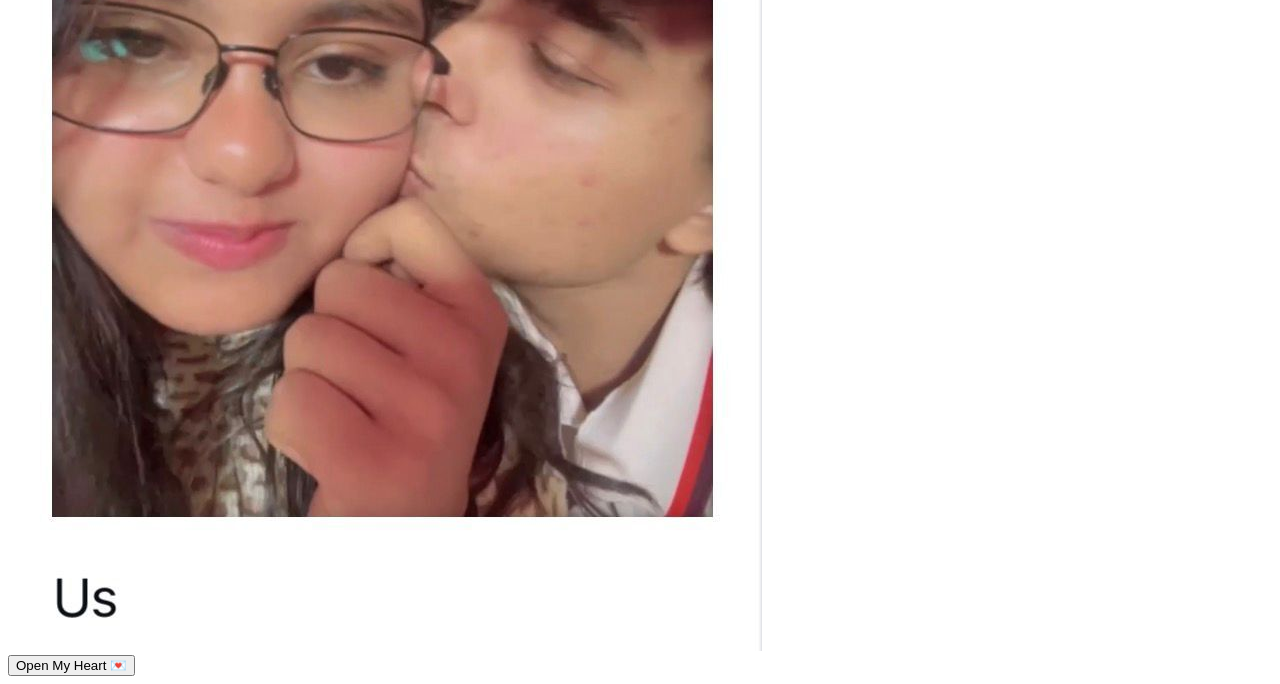
==== commit 78952894: "Refactor index.html to use external styles and scripts Updated HTML structure and linked external CS" ====
--- a/index.html
+++ b/index.html
@@ -5,108 +5,19 @@
 <meta name="viewport" content="width=device-width, initial-scale=1.0">
 <title>For Devanshi 💖</title>
 
+<link rel="stylesheet" href="style.css">
+
 <link href="https://fonts.googleapis.com/css2?family=Playfair+Display:wght@600&family=Poppins:wght@300;400&display=swap" rel="stylesheet">
-
-<style>
-*{
-  margin:0;
-  padding:0;
-  box-sizing:border-box;
-  font-family:'Poppins',sans-serif;
-}
-
-body{
-  height:100vh;
-  overflow:hidden;
-  display:flex;
-  justify-content:center;
-  align-items:center;
-  flex-direction:column;
-  color:white;
-}
-
-/* Blurred slideshow background */
-.bg{
-  position:fixed;
-  width:100%;
-  height:100%;
-  background-size:cover;
-  background-position:center;
-  filter:blur(25px) brightness(0.6);
-  animation:bgSlide 25s infinite;
-  z-index:-2;
-}
-
-@keyframes bgSlide{
-  0%{background-image:url('pic1.jpg');}
-  20%{background-image:url('pic2.jpg');}
-  40%{background-image:url('pic3.jpg');}
-  60%{background-image:url('pic4.jpg');}
-  80%{background-image:url('pic5.jpg');}
-  100%{background-image:url('pic1.jpg');}
-}
-
-/* Center photo slideshow */
-.slider{
-  width:260px;
-  height:380px;
-  border-radius:20px;
-  overflow:hidden;
-  box-shadow:0 25px 60px rgba(0,0,0,0.6);
-  margin-bottom:40px;
-  position:relative;
-}
-
-.slider img{
-  position:absolute;
-  width:100%;
-  height:100%;
-  object-fit:cover;
-  opacity:0;
-  animation:fade 20s infinite;
-}
-
-.slider img:nth-child(1){animation-delay:0s;}
-.slider img:nth-child(2){animation-delay:4s;}
-.slider img:nth-child(3){animation-delay:8s;}
-.slider img:nth-child(4){animation-delay:12s;}
-.slider img:nth-child(5){animation-delay:16s;}
-
-@keyframes fade{
-  0%{opacity:0;}
-  5%{opacity:1;}
-  20%{opacity:1;}
-  25%{opacity:0;}
-  100%{opacity:0;}
-}
-
-h1{
-  font-family:'Playfair Display',serif;
-  font-size:48px;
-  margin-bottom:30px;
-}
-
-button{
-  padding:15px 35px;
-  border:none;
-  border-radius:30px;
-  font-size:18px;
-  cursor:pointer;
-  background:#ff4d88;
-  color:white;
-  transition:0.3s;
-}
-
-button:hover{
-  transform:scale(1.05);
-  box-shadow:0 0 20px hotpink;
-}
-</style>
 </head>
 
 <body>
 
 <div class="bg"></div>
+
+<div id="heartIntro">
+  <div class="heartGlow" onclick="unlockLove()">💖</div>
+  <p>Touch the heart to see what's inside mine</p>
+</div>
 
 <h1>For Devanshi 💖</h1>
 
@@ -118,17 +29,11 @@
   <img src="pic5.jpg">
 </div>
 
-<button onclick="openLetter()">Open My Heart 💌</button>
+<button onclick="window.location.href='letter.html'">
+Open My Heart 💌
+</button>
 
-<script>
-function openLetter(){
-  const audio = new Audio("music.mp3");
-  audio.play();
-  setTimeout(()=>{
-    window.location.href="letter.html";
-  },800);
-}
-</script>
+<script src="script.js"></script>
 
 </body>
 </html>
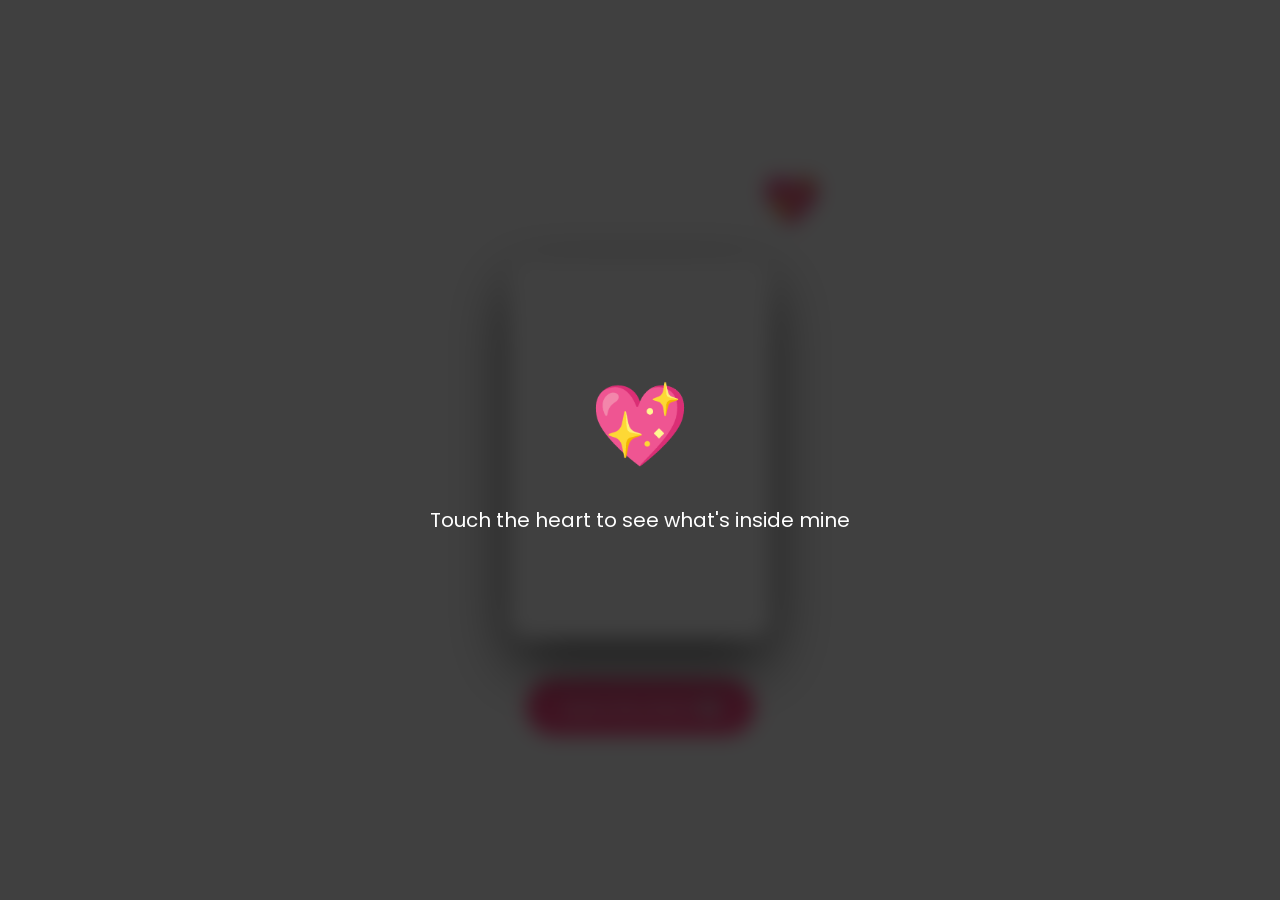
==== commit bc4261b4: "Enhance index.html with styles and animations Added CSS styles for layout and animations." ====
--- a/index.html
+++ b/index.html
@@ -5,15 +5,157 @@
 <meta name="viewport" content="width=device-width, initial-scale=1.0">
 <title>For Devanshi 💖</title>
 
-<link rel="stylesheet" href="style.css">
+<link href="https://fonts.googleapis.com/css2?family=Playfair+Display:wght@600&family=Poppins:wght@300;400&display=swap" rel="stylesheet">
 
-<link href="https://fonts.googleapis.com/css2?family=Playfair+Display:wght@600&family=Poppins:wght@300;400&display=swap" rel="stylesheet">
+<style>
+*{
+  margin:0;
+  padding:0;
+  box-sizing:border-box;
+  font-family:'Poppins',sans-serif;
+}
+
+body{
+  height:100vh;
+  overflow:hidden;
+  display:flex;
+  justify-content:center;
+  align-items:center;
+  flex-direction:column;
+  color:white;
+}
+
+/* Background slideshow */
+.bg{
+  position:fixed;
+  width:100%;
+  height:100%;
+  background-size:cover;
+  background-position:center;
+  filter:blur(15px) brightness(0.6);
+  animation:bgSlide 30s infinite;
+  z-index:-2;
+}
+
+@keyframes bgSlide{
+  0%{background-image:url('pic1.jpg');}
+  20%{background-image:url('pic2.jpg');}
+  40%{background-image:url('pic3.jpg');}
+  60%{background-image:url('pic4.jpg');}
+  80%{background-image:url('pic5.jpg');}
+  100%{background-image:url('pic1.jpg');}
+}
+
+/* Title */
+h1{
+  font-family:'Playfair Display',serif;
+  font-size:48px;
+  margin-bottom:30px;
+}
+
+/* Slideshow */
+.slider{
+  width:260px;
+  height:380px;
+  border-radius:20px;
+  overflow:hidden;
+  box-shadow:0 25px 60px rgba(0,0,0,0.6);
+  margin-bottom:40px;
+  position:relative;
+}
+
+.slider img{
+  position:absolute;
+  width:100%;
+  height:100%;
+  object-fit:cover;
+  opacity:0;
+  animation:fade 20s infinite;
+}
+
+.slider img:nth-child(1){animation-delay:0s;}
+.slider img:nth-child(2){animation-delay:4s;}
+.slider img:nth-child(3){animation-delay:8s;}
+.slider img:nth-child(4){animation-delay:12s;}
+.slider img:nth-child(5){animation-delay:16s;}
+
+@keyframes fade{
+  0%{opacity:0;}
+  5%{opacity:1;}
+  20%{opacity:1;}
+  25%{opacity:0;}
+  100%{opacity:0;}
+}
+
+/* Button */
+button{
+  padding:15px 35px;
+  border:none;
+  border-radius:30px;
+  font-size:18px;
+  cursor:pointer;
+  background:#ff4d88;
+  color:white;
+  transition:0.3s;
+}
+
+button:hover{
+  transform:scale(1.05);
+  box-shadow:0 0 20px hotpink;
+}
+
+/* Heart unlock overlay */
+#heartIntro{
+  position:fixed;
+  top:0;
+  left:0;
+  width:100%;
+  height:100%;
+  background:rgba(0,0,0,0.75);
+  backdrop-filter:blur(10px);
+  display:flex;
+  flex-direction:column;
+  justify-content:center;
+  align-items:center;
+  z-index:9999;
+  text-align:center;
+}
+
+#heartIntro p{
+  margin-top:20px;
+  font-size:20px;
+}
+
+.heartGlow{
+  font-size:80px;
+  cursor:pointer;
+  animation:heartPulse 1.5s infinite;
+}
+
+@keyframes heartPulse{
+  0%{transform:scale(1)}
+  50%{transform:scale(1.2)}
+  100%{transform:scale(1)}
+}
+
+.fadeOut{
+  animation:fadeOut 1s forwards;
+}
+
+@keyframes fadeOut{
+  to{
+    opacity:0;
+    transform:scale(1.3);
+  }
+}
+</style>
 </head>
 
 <body>
 
 <div class="bg"></div>
 
+<!-- Heart unlock intro -->
 <div id="heartIntro">
   <div class="heartGlow" onclick="unlockLove()">💖</div>
   <p>Touch the heart to see what's inside mine</p>
@@ -33,7 +175,15 @@
 Open My Heart 💌
 </button>
 
-<script src="script.js"></script>
+<script>
+function unlockLove(){
+  const intro=document.getElementById("heartIntro");
+  intro.classList.add("fadeOut");
+  setTimeout(()=>{
+    intro.style.display="none";
+  },1000);
+}
+</script>
 
 </body>
 </html>
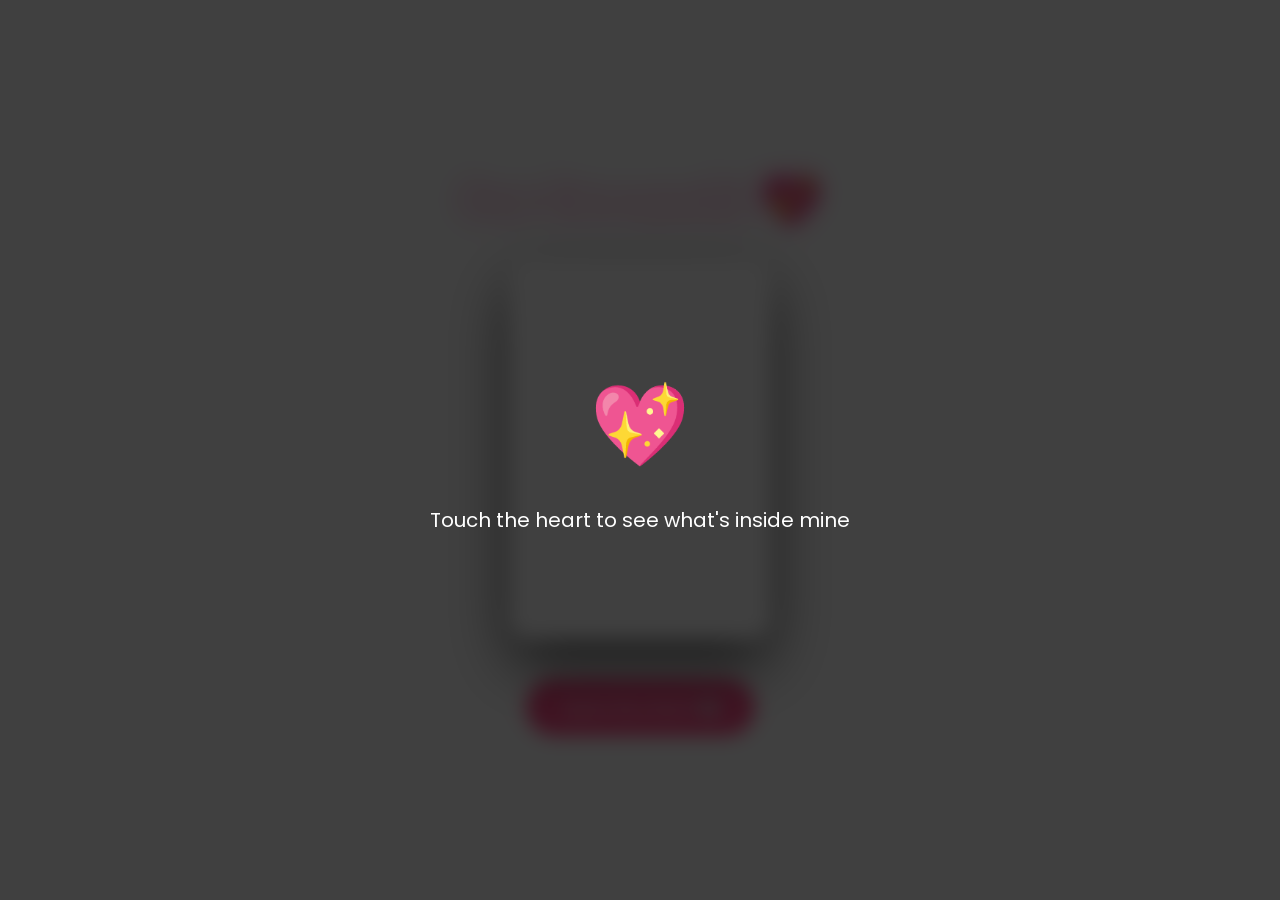
==== commit 1b0cafe8: "Update index.html" ====
--- a/index.html
+++ b/index.html
@@ -5,157 +5,16 @@
 <meta name="viewport" content="width=device-width, initial-scale=1.0">
 <title>For Devanshi 💖</title>
 
+<link rel="stylesheet" href="style.css">
+
 <link href="https://fonts.googleapis.com/css2?family=Playfair+Display:wght@600&family=Poppins:wght@300;400&display=swap" rel="stylesheet">
-
-<style>
-*{
-  margin:0;
-  padding:0;
-  box-sizing:border-box;
-  font-family:'Poppins',sans-serif;
-}
-
-body{
-  height:100vh;
-  overflow:hidden;
-  display:flex;
-  justify-content:center;
-  align-items:center;
-  flex-direction:column;
-  color:white;
-}
-
-/* Background slideshow */
-.bg{
-  position:fixed;
-  width:100%;
-  height:100%;
-  background-size:cover;
-  background-position:center;
-  filter:blur(15px) brightness(0.6);
-  animation:bgSlide 30s infinite;
-  z-index:-2;
-}
-
-@keyframes bgSlide{
-  0%{background-image:url('pic1.jpg');}
-  20%{background-image:url('pic2.jpg');}
-  40%{background-image:url('pic3.jpg');}
-  60%{background-image:url('pic4.jpg');}
-  80%{background-image:url('pic5.jpg');}
-  100%{background-image:url('pic1.jpg');}
-}
-
-/* Title */
-h1{
-  font-family:'Playfair Display',serif;
-  font-size:48px;
-  margin-bottom:30px;
-}
-
-/* Slideshow */
-.slider{
-  width:260px;
-  height:380px;
-  border-radius:20px;
-  overflow:hidden;
-  box-shadow:0 25px 60px rgba(0,0,0,0.6);
-  margin-bottom:40px;
-  position:relative;
-}
-
-.slider img{
-  position:absolute;
-  width:100%;
-  height:100%;
-  object-fit:cover;
-  opacity:0;
-  animation:fade 20s infinite;
-}
-
-.slider img:nth-child(1){animation-delay:0s;}
-.slider img:nth-child(2){animation-delay:4s;}
-.slider img:nth-child(3){animation-delay:8s;}
-.slider img:nth-child(4){animation-delay:12s;}
-.slider img:nth-child(5){animation-delay:16s;}
-
-@keyframes fade{
-  0%{opacity:0;}
-  5%{opacity:1;}
-  20%{opacity:1;}
-  25%{opacity:0;}
-  100%{opacity:0;}
-}
-
-/* Button */
-button{
-  padding:15px 35px;
-  border:none;
-  border-radius:30px;
-  font-size:18px;
-  cursor:pointer;
-  background:#ff4d88;
-  color:white;
-  transition:0.3s;
-}
-
-button:hover{
-  transform:scale(1.05);
-  box-shadow:0 0 20px hotpink;
-}
-
-/* Heart unlock overlay */
-#heartIntro{
-  position:fixed;
-  top:0;
-  left:0;
-  width:100%;
-  height:100%;
-  background:rgba(0,0,0,0.75);
-  backdrop-filter:blur(10px);
-  display:flex;
-  flex-direction:column;
-  justify-content:center;
-  align-items:center;
-  z-index:9999;
-  text-align:center;
-}
-
-#heartIntro p{
-  margin-top:20px;
-  font-size:20px;
-}
-
-.heartGlow{
-  font-size:80px;
-  cursor:pointer;
-  animation:heartPulse 1.5s infinite;
-}
-
-@keyframes heartPulse{
-  0%{transform:scale(1)}
-  50%{transform:scale(1.2)}
-  100%{transform:scale(1)}
-}
-
-.fadeOut{
-  animation:fadeOut 1s forwards;
-}
-
-@keyframes fadeOut{
-  to{
-    opacity:0;
-    transform:scale(1.3);
-  }
-}
-</style>
 </head>
 
 <body>
 
 <div class="bg"></div>
 
-<!-- Heart unlock intro -->
+<!-- Heart Unlock Intro -->
 <div id="heartIntro">
   <div class="heartGlow" onclick="unlockLove()">💖</div>
   <p>Touch the heart to see what's inside mine</p>
@@ -177,8 +36,9 @@
 
 <script>
 function unlockLove(){
-  const intro=document.getElementById("heartIntro");
+  const intro = document.getElementById("heartIntro");
   intro.classList.add("fadeOut");
+
   setTimeout(()=>{
     intro.style.display="none";
   },1000);
--- a/style.css
+++ b/style.css
@@ -0,0 +1,150 @@
+*{
+margin:0;
+padding:0;
+box-sizing:border-box;
+font-family:'Poppins',sans-serif;
+}
+
+body{
+height:100vh;
+overflow:hidden;
+display:flex;
+justify-content:center;
+align-items:center;
+flex-direction:column;
+color:white;
+text-align:center;
+}
+
+/* Background Slideshow */
+
+.bg{
+position:fixed;
+width:100%;
+height:100%;
+background-size:cover;
+background-position:center;
+filter:blur(15px) brightness(0.6);
+animation:bgSlide 30s infinite;
+z-index:-2;
+}
+
+@keyframes bgSlide{
+0%{background-image:url('pic1.jpg');}
+20%{background-image:url('pic2.jpg');}
+40%{background-image:url('pic3.jpg');}
+60%{background-image:url('pic4.jpg');}
+80%{background-image:url('pic5.jpg');}
+100%{background-image:url('pic1.jpg');}
+}
+
+/* Title */
+
+h1{
+font-family:'Playfair Display',serif;
+font-size:48px;
+margin-bottom:30px;
+text-shadow:0 0 20px hotpink;
+}
+
+/* Photo Slider */
+
+.slider{
+width:260px;
+height:380px;
+border-radius:20px;
+overflow:hidden;
+box-shadow:0 25px 60px rgba(0,0,0,0.6);
+margin-bottom:40px;
+position:relative;
+}
+
+.slider img{
+position:absolute;
+width:100%;
+height:100%;
+object-fit:cover;
+opacity:0;
+animation:fade 20s infinite;
+}
+
+.slider img:nth-child(1){animation-delay:0s;}
+.slider img:nth-child(2){animation-delay:4s;}
+.slider img:nth-child(3){animation-delay:8s;}
+.slider img:nth-child(4){animation-delay:12s;}
+.slider img:nth-child(5){animation-delay:16s;}
+
+@keyframes fade{
+0%{opacity:0;}
+5%{opacity:1;}
+20%{opacity:1;}
+25%{opacity:0;}
+100%{opacity:0;}
+}
+
+/* Button */
+
+button{
+padding:15px 35px;
+border:none;
+border-radius:30px;
+font-size:18px;
+cursor:pointer;
+background:#ff4d88;
+color:white;
+transition:0.3s;
+}
+
+button:hover{
+transform:scale(1.05);
+box-shadow:0 0 20px hotpink;
+}
+
+/* Heart Unlock Overlay */
+
+#heartIntro{
+position:fixed;
+top:0;
+left:0;
+width:100%;
+height:100%;
+background:rgba(0,0,0,0.75);
+backdrop-filter:blur(10px);
+display:flex;
+flex-direction:column;
+justify-content:center;
+align-items:center;
+z-index:9999;
+}
+
+#heartIntro p{
+margin-top:20px;
+font-size:20px;
+}
+
+/* Glowing Heart */
+
+.heartGlow{
+font-size:80px;
+cursor:pointer;
+animation:heartPulse 1.5s infinite;
+}
+
+@keyframes heartPulse{
+0%{transform:scale(1);}
+50%{transform:scale(1.2);}
+100%{transform:scale(1);}
+}
+
+/* Fade Out Animation */
+
+.fadeOut{
+animation:fadeOut 1s forwards;
+}
+
+@keyframes fadeOut{
+to{
+opacity:0;
+transform:scale(1.3);
+}
+}
